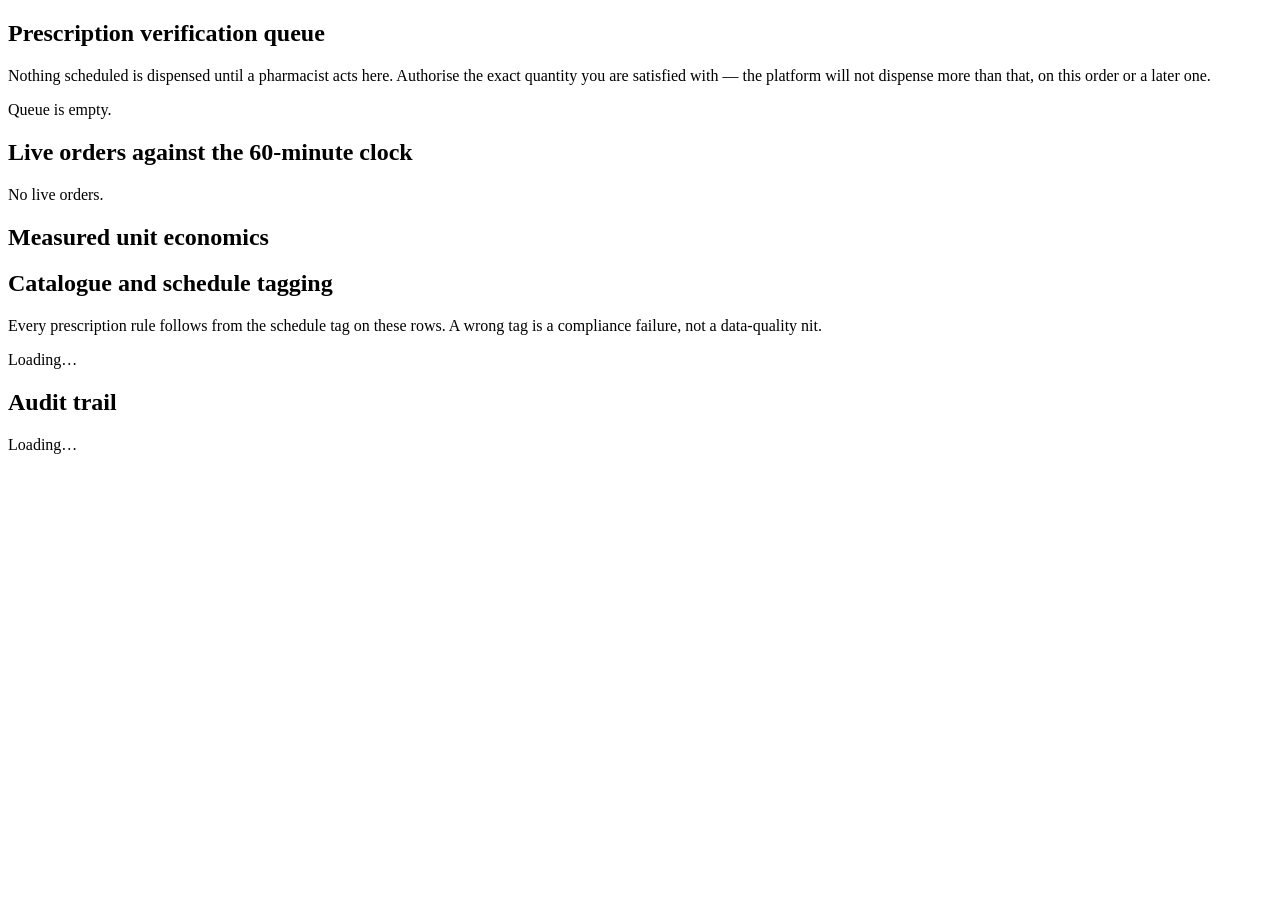
==== web/admin/index.html @ b2d17ccb "Build the 60-minute medicine delivery MVP for the Jaipur pilot Implements the three apps scoped in t" ====
<!doctype html>
<html lang="en">
<head>
<meta charset="utf-8">
<meta name="viewport" content="width=device-width, initial-scale=1">
<title>Pharmacist and ops console</title>
<link rel="icon" href="/static/icon.svg">
<link rel="stylesheet" href="/static/app.css">
</head>
<body>
<div id="header"></div>
<main>
  <div id="banner"></div>

  <section>
    <h2>Prescription verification queue</h2>
    <p class="note">
      Nothing scheduled is dispensed until a pharmacist acts here. Authorise the exact
      quantity you are satisfied with — the platform will not dispense more than that,
      on this order or a later one.
    </p>
    <div id="queue"><p class="empty">Queue is empty.</p></div>
  </section>

  <section>
    <h2>Live orders against the 60-minute clock</h2>
    <div id="sla"><p class="empty">No live orders.</p></div>
  </section>

  <section>
    <h2>Measured unit economics</h2>
    <div id="economics"></div>
  </section>

  <section>
    <h2>Catalogue and schedule tagging</h2>
    <p class="note">
      Every prescription rule follows from the schedule tag on these rows. A wrong tag
      is a compliance failure, not a data-quality nit.
    </p>
    <div id="catalogue"><p class="empty">Loading…</p></div>
  </section>

  <section>
    <h2>Audit trail</h2>
    <div id="audit"><p class="empty">Loading…</p></div>
  </section>
</main>

<script type="module">
import { api, el, banner, clearBanner, statusPill, schedulePill, pageHeader } from '/static/api.js';

const $ = (id) => document.getElementById(id);
document.getElementById('header').replaceWith(pageHeader('Pharmacist and ops console', 'pharmacist / admin'));

async function loadQueue() {
  try {
    const rows = await api('pharmacist', '/api/admin/verification-queue');
    if (!rows.length) {
      return $('queue').replaceChildren(el('p', { class: 'empty', text: 'Queue is empty.' }));
    }
    $('queue').replaceChildren(...rows.map(queueCard));
  } catch (err) {
    banner($('banner'), 'err', err.message);
  }
}

function queueCard(row) {
  const rx = row.prescription;
  const clocks = row.orders_waiting.map((o) =>
    el('span', {
      class: `pill ${o.minutes_remaining <= 15 ? 'bad' : 'wait'}`,
      text: `#${o.order_id}: ${o.minutes_remaining} min left`,
    }));
  // Deduplicate the requested lines; the same medicine can appear on several orders.
  const seen = new Map();
  for (const item of row.requested_items) {
    const current = seen.get(item.medicine_id);
    seen.set(item.medicine_id, current ? { ...current, qty: current.qty + item.qty } : { ...item });
  }
  const items = [...seen.values()];

  return el('div', { class: 'stat', style: 'margin-bottom:10px' },
    el('div', { class: 'flex' },
      el('strong', { text: `Prescription #${rx.id}` }),
      statusPill(rx.status),
      row.is_reupload
        ? el('span', { class: 'pill bad', text: `same image as #${rx.duplicate_of_id}` }) : null,
      ...clocks),
    el('p', { class: 'note' },
      `Prescriber: ${rx.prescriber_name || 'not stated'}`,
      rx.prescriber_reg_no ? ` (${rx.prescriber_reg_no})` : '',
      ` · uploaded ${new Date(rx.created_at).toLocaleTimeString()}`,
      ` · use ${rx.uses_count}/${rx.max_uses}`),
    row.is_reupload
      ? el('div', { class: 'banner info' },
          'This is a byte-identical re-upload of an earlier prescription. Check it is not '
          + 'being reused to obtain repeat supply of a habit-forming medicine.')
      : null,
    el('table', { style: 'margin:10px 0' },
      el('thead', {}, el('tr', {},
        el('th', { text: 'Requested' }), el('th', { text: 'Category' }),
        el('th', { class: 'num', text: 'Asked' }), el('th', { class: 'num', text: 'Authorise' }))),
      el('tbody', {}, items.map((item) =>
        el('tr', {},
          el('td', { text: item.medicine_name }),
          el('td', {}, schedulePill(item.schedule)),
          el('td', { class: 'num', text: item.qty }),
          el('td', { class: 'num' },
            el('input', {
              type: 'number', min: '0', value: item.qty, style: 'width:80px',
              'data-rx': rx.id, 'data-medicine': item.medicine_id,
            })))))),
    el('div', { class: 'row' },
      el('div', {}, el('label', { text: 'Verifying pharmacist' }),
        el('input', { id: `ph-${rx.id}`, value: 'Ph. R Nair' })),
      el('div', { style: 'flex:0 0 auto' },
        el('button', { onclick: () => verify(rx.id) }, 'Verify and release')),
      el('div', { style: 'flex:0 0 auto' },
        el('button', { class: 'danger', onclick: () => reject(rx.id) }, 'Reject'))),
  );
}

async function verify(rxId) {
  const inputs = [...document.querySelectorAll(`input[data-rx="${rxId}"]`)];
  const authorisations = inputs
    .map((input) => ({
      medicine_id: Number(input.dataset.medicine),
      authorised_qty: Number(input.value),
    }))
    .filter((row) => row.authorised_qty > 0);
  if (!authorisations.length) {
    return banner($('banner'), 'err', 'Authorise at least one medicine, or reject the prescription.');
  }
  try {
    await api('pharmacist', `/api/admin/prescriptions/${rxId}/verify`, {
      method: 'POST',
      body: { authorisations, pharmacist: $(`ph-${rxId}`).value || 'pharmacist' },
    });
    banner($('banner'), 'ok', `Prescription #${rxId} verified.`);
    refresh();
  } catch (err) {
    banner($('banner'), 'err', err.message);
  }
}

async function reject(rxId) {
  const reason = prompt('Reason (the patient is told this):', '');
  if (!reason) return;
  try {
    await api('pharmacist', `/api/admin/prescriptions/${rxId}/reject`, {
      method: 'POST', body: { reason },
    });
    banner($('banner'), 'ok', `Prescription #${rxId} rejected.`);
    refresh();
  } catch (err) {
    banner($('banner'), 'err', err.message);
  }
}

async function loadSla() {
  try {
    const rows = await api('admin', '/api/admin/sla');
    if (!rows.length) {
      return $('sla').replaceChildren(el('p', { class: 'empty', text: 'No live orders.' }));
    }
    $('sla').replaceChildren(
      el('table', {},
        el('thead', {}, el('tr', {},
          el('th', { text: 'Order' }), el('th', { text: 'Status' }), el('th', { text: 'Zone' }),
          el('th', { text: 'Chemist' }), el('th', { text: 'Waiting on' }),
          el('th', { class: 'num', text: 'Clock' }), el('th', {}))),
        el('tbody', {}, rows.map((row) =>
          el('tr', {},
            el('td', { text: `#${row.order_id}` }),
            el('td', {}, statusPill(row.status)),
            el('td', { text: row.zone }),
            el('td', { text: row.chemist_name || '—' }),
            el('td', { text: row.waiting_on }),
            el('td', { class: 'num' },
              el('span', {
                class: `pill ${row.breached ? 'bad' : row.at_risk ? 'wait' : 'ok'}`,
                text: row.breached
                  ? `${Math.abs(row.minutes_remaining)} min over`
                  : `${row.minutes_remaining} min`,
              })),
            el('td', { class: 'num' }, actionsFor(row)))))),
    );
  } catch (err) {
    banner($('banner'), 'err', err.message);
  }
}

function actionsFor(row) {
  if (row.status === 'READY_FOR_PICKUP') {
    return el('button', { class: 'secondary', onclick: () => dispatch(row.order_id) }, 'Dispatch');
  }
  if (row.status === 'OUT_FOR_DELIVERY') {
    return el('button', { class: 'secondary', onclick: () => deliver(row.order_id) }, 'Mark delivered');
  }
  return el('span', { class: 'note', text: '—' });
}

async function dispatch(orderId) {
  const rider = prompt('Rider:', 'rider-1');
  if (!rider) return;
  try {
    await api('admin', `/api/admin/orders/${orderId}/dispatch`, { method: 'POST', body: { rider } });
    refresh();
  } catch (err) {
    banner($('banner'), 'err', err.message);
  }
}

async function deliver(orderId) {
  try {
    await api('admin', `/api/admin/orders/${orderId}/deliver`, { method: 'POST' });
    refresh();
  } catch (err) {
    banner($('banner'), 'err', err.message);
  }
}

async function loadEconomics() {
  try {
    const e = await api('admin', '/api/admin/economics');
    $('economics').replaceChildren(
      el('div', { class: 'grid' },
        stat('Delivered orders', e.delivered_orders),
        stat('Mean order value', `₹${e.mean_order_value}`),
        stat('Mean commission', `₹${e.mean_commission}`),
        stat('Mean contribution', `₹${e.mean_contribution}`),
        stat('On time', e.on_time_rate === null ? '—' : `${Math.round(e.on_time_rate * 100)}%`),
        stat('Break-even / month',
          e.break_even_orders_per_month === null
            ? 'not reached'
            : e.break_even_orders_per_month.toLocaleString('en-IN') + ' orders')),
      el('p', { class: 'note', text: e.assumptions_note }),
    );
  } catch (err) {
    banner($('banner'), 'err', err.message);
  }
}

function stat(k, v) {
  return el('div', { class: 'stat' },
    el('div', { class: 'k', text: k }), el('div', { class: 'v', text: v }));
}

// An item we will never dispense needs no further controls listed against it:
// showing "prescription" beside "not dispensable" reads as though some paperwork
// would unlock it.
function controlPills(row) {
  if (!row.requires_prescription && !row.cold_chain) {
    return el('span', { class: 'note', text: 'no controls' });
  }
  if (row.schedule === 'X') {
    return el('span', { class: 'pill bad', text: 'not dispensable' });
  }
  return [
    el('span', { class: 'pill rx', text: 'prescription' }),
    row.requires_register_entry ? el('span', { class: 'pill rx', text: 'register entry' }) : null,
    row.cold_chain ? el('span', { class: 'pill wait', text: 'cold chain' }) : null,
  ].filter(Boolean);
}

async function loadCatalogue() {
  try {
    const rows = await api('admin', '/api/admin/catalogue');
    $('catalogue').replaceChildren(
      el('table', {},
        el('thead', {}, el('tr', {},
          el('th', { text: 'Medicine' }), el('th', { text: 'Schedule' }),
          el('th', { class: 'num', text: 'MRP' }), el('th', { class: 'num', text: 'DPCO ceiling' }),
          el('th', { text: 'Controls' }))),
        el('tbody', {}, rows.map((row) =>
          el('tr', {},
            el('td', { text: row.name }),
            el('td', {}, schedulePill(row.schedule)),
            el('td', { class: 'num', text: `₹${row.mrp}` }),
            el('td', { class: 'num', text: row.dpco_ceiling ? `₹${row.dpco_ceiling}` : '—' }),
            el('td', { class: 'flex' }, controlPills(row)))))),
    );
  } catch (err) {
    banner($('banner'), 'err', err.message);
  }
}

async function loadAudit() {
  try {
    const events = await api('admin', '/api/admin/audit?limit=40');
    if (!events.length) {
      return $('audit').replaceChildren(el('p', { class: 'empty', text: 'Nothing recorded yet.' }));
    }
    $('audit').replaceChildren(
      el('table', {},
        el('thead', {}, el('tr', {},
          el('th', { text: 'When' }), el('th', { text: 'Actor' }),
          el('th', { text: 'Action' }), el('th', { text: 'Subject' }), el('th', { text: 'Detail' }))),
        el('tbody', {}, events.map((event) =>
          el('tr', {},
            el('td', { text: new Date(event.at).toLocaleTimeString() }),
            el('td', { text: event.actor }),
            el('td', {}, el('code', { text: event.action })),
            el('td', { text: event.subject }),
            el('td', { class: 'note', text: event.detail || '' }))))),
    );
  } catch (err) {
    banner($('banner'), 'err', err.message);
  }
}

function refresh() {
  clearBanner($('banner'));
  loadQueue();
  loadSla();
  loadEconomics();
  loadAudit();
}

refresh();
loadCatalogue();
setInterval(() => { loadQueue(); loadSla(); }, 8000);
</script>
</body>
</html>
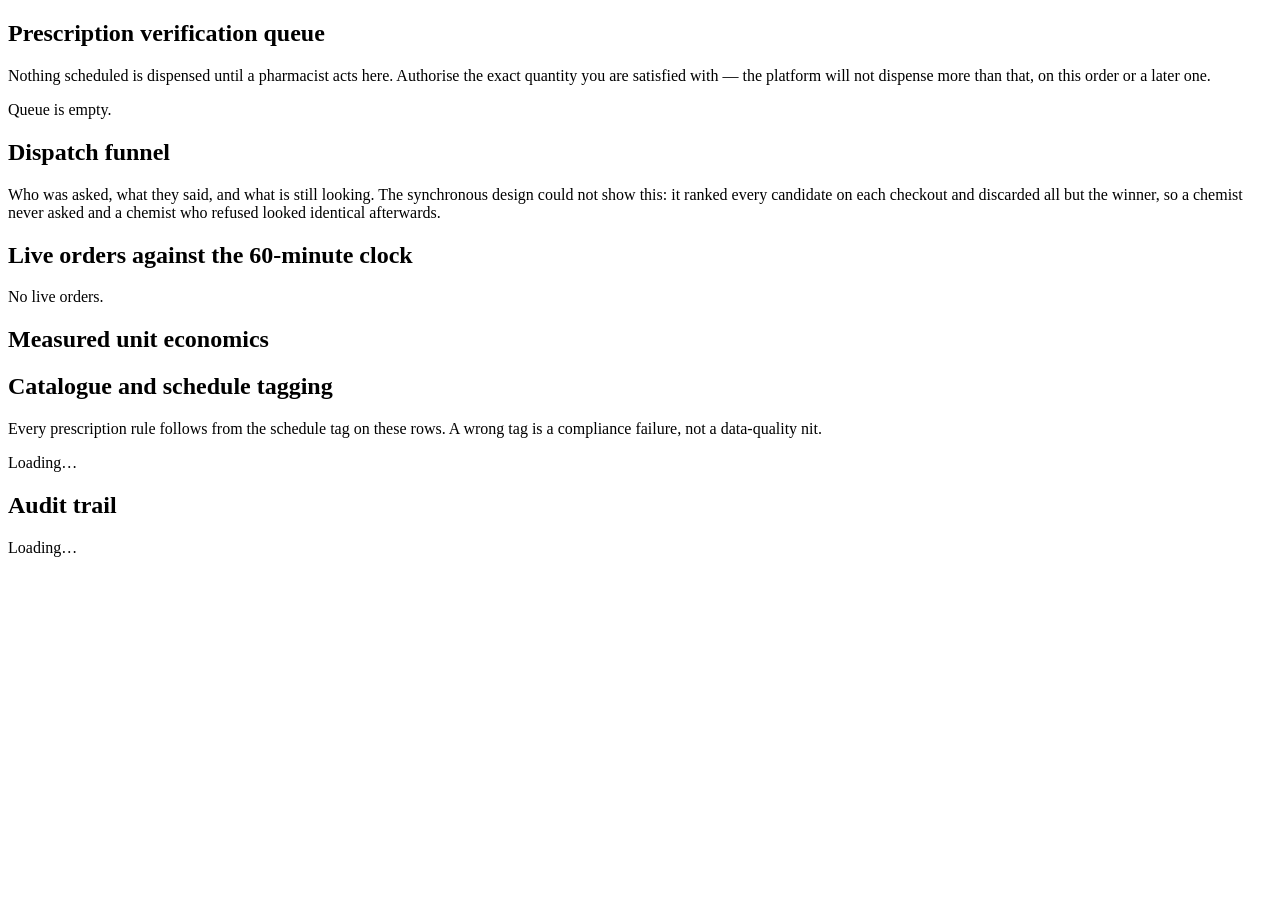
==== commit 1e11bdc9: "Rebuild the marketplace on Uber's dispatch architecture Reverse-engineered both the existing codebas" ====
--- a/web/admin/index.html
+++ b/web/admin/index.html
@@ -23,6 +23,17 @@
   </section>
 
   <section>
+    <h2>Dispatch funnel</h2>
+    <p class="note">
+      Who was asked, what they said, and what is still looking. The synchronous
+      design could not show this: it ranked every candidate on each checkout and
+      discarded all but the winner, so a chemist never asked and a chemist who
+      refused looked identical afterwards.
+    </p>
+    <div id="dispatch"></div>
+  </section>
+
+  <section>
     <h2>Live orders against the 60-minute clock</h2>
     <div id="sla"><p class="empty">No live orders.</p></div>
   </section>
@@ -48,7 +59,8 @@
 </main>
 
 <script type="module">
-import { api, el, banner, clearBanner, statusPill, schedulePill, pageHeader } from '/static/api.js';
+import { api, el, banner, clearBanner, setChildren, statusPill, schedulePill, pageHeader }
+  from '/static/api.js';
 
 const $ = (id) => document.getElementById(id);
 document.getElementById('header').replaceWith(pageHeader('Pharmacist and ops console', 'pharmacist / admin'));
@@ -310,9 +322,76 @@
   }
 }
 
+async function loadDispatch() {
+  try {
+    const d = await api('admin', '/api/admin/dispatch');
+    const states = Object.entries(d.offers_by_state);
+    setChildren($('dispatch'),
+      el('div', { class: 'grid' },
+        ...states.map(([state, n]) => stat(state.toLowerCase().replaceAll('_', ' '), n))),
+      el('h3', { style: 'font-size:13px;margin:14px 0 6px', text: 'Open offers' }),
+      d.open_offers.length
+        ? el('table', {},
+            el('thead', {}, el('tr', {},
+              el('th', { text: 'Order' }), el('th', { text: 'Chemist' }),
+              el('th', { class: 'num', text: 'Attempt' }),
+              el('th', { class: 'num', text: 'ETA' }),
+              el('th', { class: 'num', text: 'Answer within' }))),
+            el('tbody', {}, d.open_offers.map((o) =>
+              el('tr', {},
+                el('td', { text: `#${o.order_id}` }),
+                el('td', { text: o.chemist }),
+                el('td', { class: 'num', text: o.attempt }),
+                el('td', { class: 'num', text: `${o.eta_minutes} min` }),
+                el('td', { class: 'num' },
+                  el('span', {
+                    class: `pill ${o.expires_in_seconds < 60 ? 'bad' : 'wait'}`,
+                    text: `${o.expires_in_seconds}s`,
+                  }))))))
+        : el('p', { class: 'empty', text: 'No offer is open.' }),
+      el('h3', { style: 'font-size:13px;margin:14px 0 6px', text: 'Still looking for a chemist' }),
+      d.seeking_chemist.length
+        ? el('table', {},
+            el('tbody', {}, d.seeking_chemist.map((o) =>
+              el('tr', {},
+                el('td', { text: `#${o.order_id}` }),
+                el('td', { text: o.zone }),
+                el('td', {}, el('span', { class: 'pill rx', text: o.urgency.toLowerCase() })),
+                el('td', { class: 'num', text: `${o.attempts} tried` }),
+                el('td', { class: 'num' },
+                  el('span', {
+                    class: `pill ${o.minutes_remaining <= 15 ? 'bad' : 'wait'}`,
+                    text: `${o.minutes_remaining} min`,
+                  }))))))
+        : el('p', { class: 'empty', text: 'Nothing waiting on sourcing.' }),
+      Object.keys(d.decline_reasons).length
+        ? el('p', { class: 'note',
+            text: 'Decline reasons: ' + Object.entries(d.decline_reasons)
+              .map(([r, n]) => `${r} (${n})`).join(', ') })
+        : null,
+
+      el('h3', { style: 'font-size:13px;margin:14px 0 6px', text: 'Couriers' }),
+      el('table', {},
+        el('tbody', {}, d.couriers.map((c) =>
+          el('tr', {},
+            el('td', { text: c.name }),
+            el('td', {}, el('span', {
+              class: `pill ${c.state === 'OFFLINE' ? 'bad' : c.state === 'IDLE' ? 'ok' : 'wait'}`,
+              text: c.state.toLowerCase().replaceAll('_', ' '),
+            })),
+            el('td', { text: c.cold_chain ? 'cold chain' : '' }),
+            el('td', { class: 'num', text: `${Math.round(c.acceptance_rate * 100)}% accept` }),
+            el('td', { class: 'num', text: `${c.deliveries} delivered` }))))),
+    );
+  } catch (err) {
+    banner($('banner'), 'err', err.message);
+  }
+}
+
 function refresh() {
   clearBanner($('banner'));
   loadQueue();
+  loadDispatch();
   loadSla();
   loadEconomics();
   loadAudit();
@@ -320,7 +399,7 @@
 
 refresh();
 loadCatalogue();
-setInterval(() => { loadQueue(); loadSla(); }, 8000);
+setInterval(() => { loadQueue(); loadDispatch(); loadSla(); }, 8000);
 </script>
 </body>
 </html>
